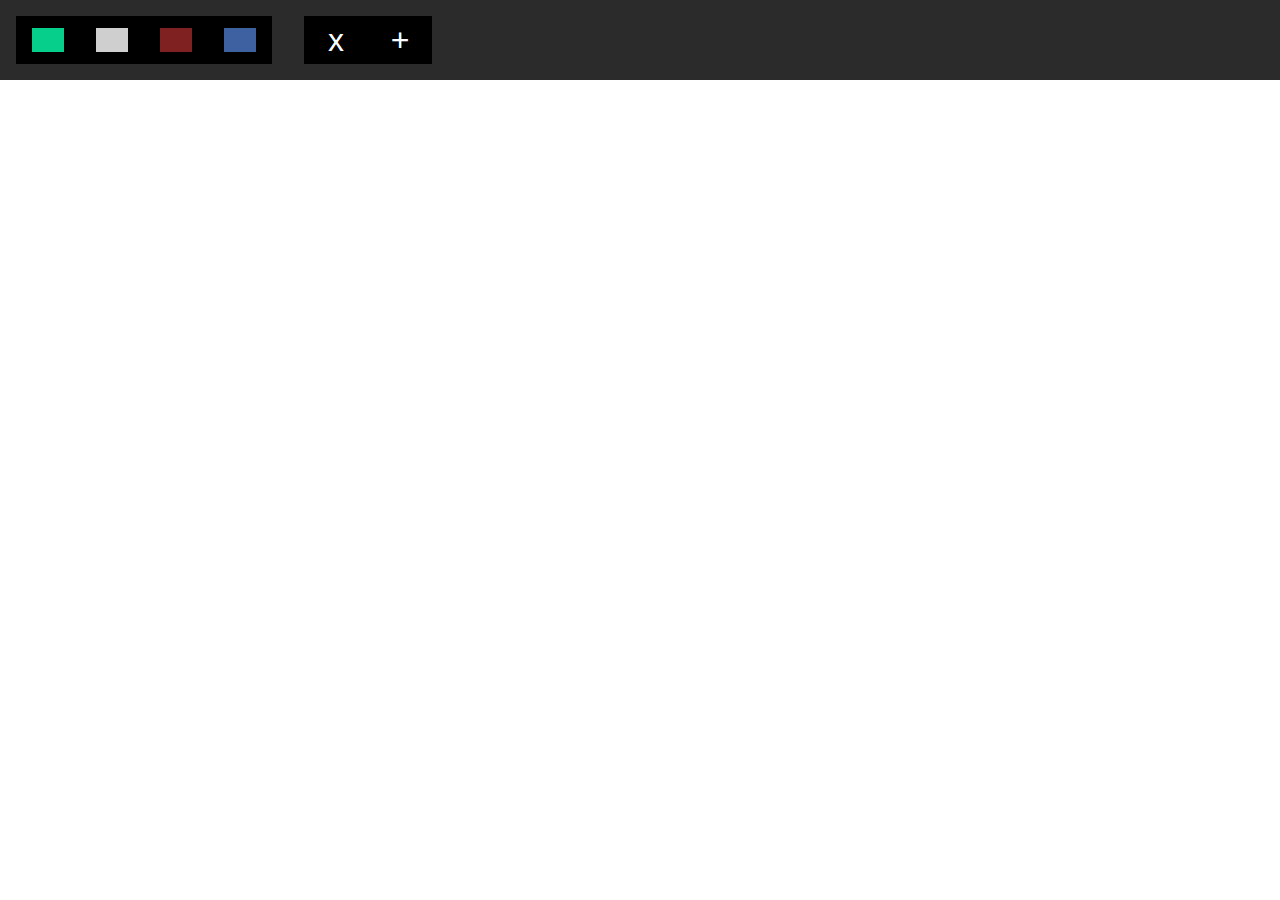
==== developement/frontend/JIra/index.html @ 8176023b "Jira project added" ====
<!DOCTYPE html>
<html lang="en">
<head>
    <meta charset="UTF-8">
    <meta http-equiv="X-UA-Compatible" content="IE=edge">
    <meta name="viewport" content="width=device-width, initial-scale=1.0">
    <link rel="stylesheet" href="./index.css"/>
    <title>Jira</title>
</head>
<body>
    <div class="nav-box">
        <div class="priority-box">
            <div class="priority-color-box color1"></div>
            <div class="priority-color-box color2"></div>
            <div class="priority-color-box color3"></div>
            <div class="priority-color-box color4"></div>
        </div>
        <div class="action-btn-box">
            <div class="action-btn cross">
                <p>x</p>
            </div>

            <div class="action-btn plus">
                <p>+</p>
            </div>
        </div>
    </div>
    <div class="task-box">

    </div>
</body>
</html>
---- developement/frontend/JIra/index.css ----
*{
    margin: 0;
    padding: 0; 
    box-sizing: border-box;
}

.nav-box{
    width: 100vw;
    height: 5rem;
    padding: 1rem;
    background-color: rgb(43, 43, 43);
    display: flex;
}

.priority-box{
    width: 16rem;
    height: 3rem;
    display: flex;
    background-color: black;
    justify-content: space-around;
    align-items: center;
}

.priority-color-box{
    width: 2rem;
    height: 50%;
}

.color1{
    background-color: rgb(6, 207, 140);
}

.color2{
    background-color: rgb(207, 207, 207);
}
.color3{
    background-color: rgb(128, 33, 33);
}

.color4{
    background-color:rgb(62, 97, 161);
}

.color1:hover{
    background-color: rgb(4, 243, 163);
}

.color2:hover{
    background-color: rgb(255, 199, 199);
}
.color3:hover{
    background-color: rgb(170, 52, 52);
}

.color4:hover{
    background-color:rgb(82, 128, 212);
}

.action-btn-box{
    margin-left: 2rem;
    width: 8rem;
    height: 3rem;
    background-color: black;
    display: flex;
}

.action-btn{
    color: white;
    display: flex;
    justify-content: center;
    align-items: center;
    width: 50%;
    height: 100%;
    text-align: center;
    font-size: 2rem;
    font-family: sans-serif;
}

.action-btn:hover{
    background-color: rgb(34, 33, 33);
}
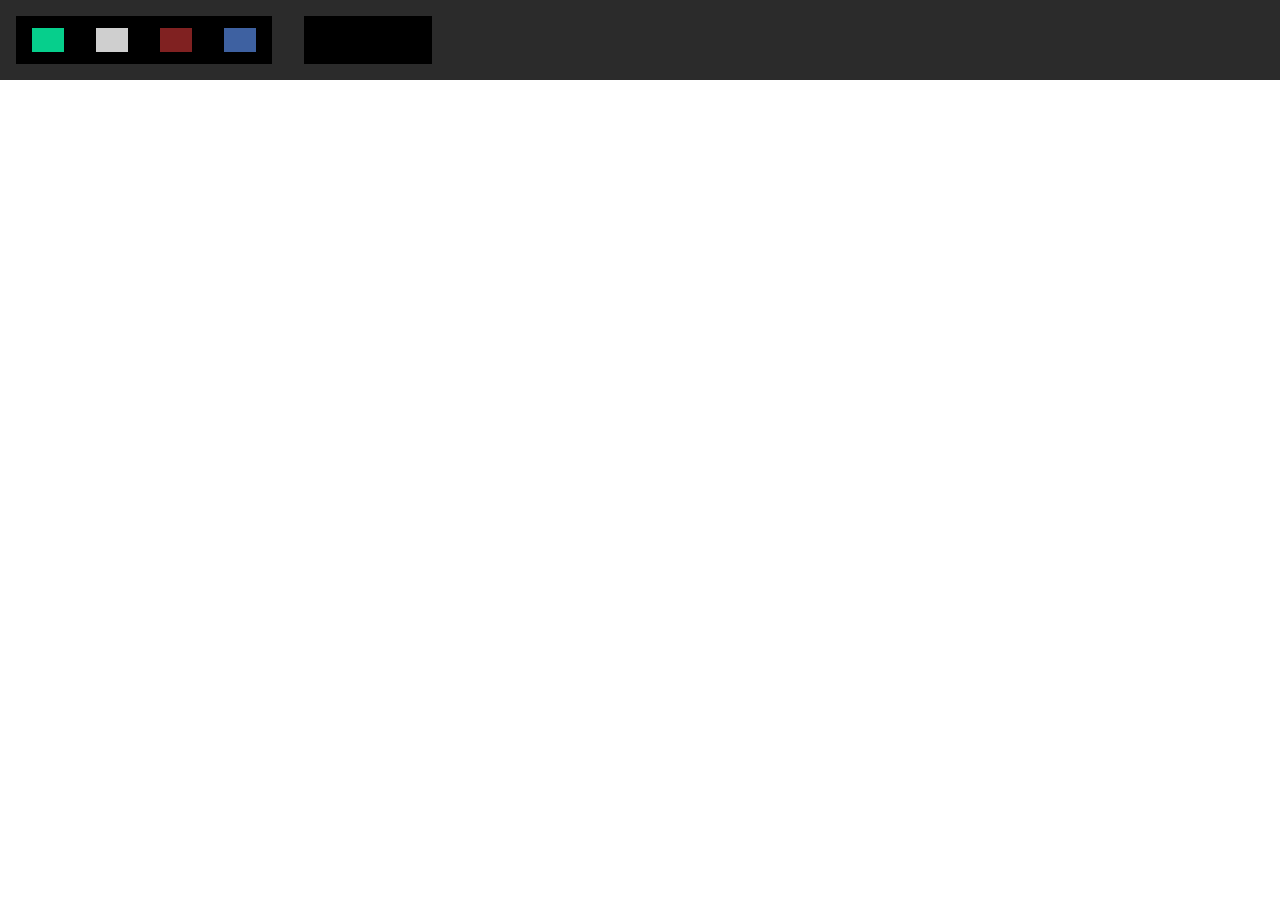
==== commit 7e8a7be5: "jira project completed" ====
--- a/developement/frontend/JIra/index.html
+++ b/developement/frontend/JIra/index.html
@@ -5,6 +5,9 @@
     <meta http-equiv="X-UA-Compatible" content="IE=edge">
     <meta name="viewport" content="width=device-width, initial-scale=1.0">
     <link rel="stylesheet" href="./index.css"/>
+    <link rel="stylesheet" href="https://cdnjs.cloudflare.com/ajax/libs/font-awesome/6.2.0/css/all.min.css" integrity="sha512-xh6O/CkQoPOWDdYTDqeRdPCVd1SpvCA9XXcUnZS2FmJNp1coAFzvtCN9BmamE+4aHK8yyUHUSCcJHgXloTyT2A==" crossorigin="anonymous" referrerpolicy="no-referrer" />
+    
+    
     <title>Jira</title>
 </head>
 <body>
@@ -17,16 +20,33 @@
         </div>
         <div class="action-btn-box">
             <div class="action-btn cross">
-                <p>x</p>
+                <i class="fa-sharp fa-solid fa-xmark"></i>
             </div>
 
             <div class="action-btn plus">
-                <p>+</p>
+                <i class="fa-solid fa-plus"></i>
             </div>
         </div>
     </div>
-    <div class="task-box">
 
+
+    <div class="main-box">
+      
     </div>
+
+    <div class="modal-cont">
+        <textarea class="textarea"></textarea>
+        <div class="priority-color-cont">
+            <div class="priority-color color1"></div>
+            <div class="priority-color color2"></div>
+            <div class="priority-color color3"></div>
+            <div class="priority-color color4 border"></div>
+        </div>
+    </div>
+
+
+
+
+    <script src="./script.js"></script>
 </body>
 </html>--- a/developement/frontend/JIra/index.css
+++ b/developement/frontend/JIra/index.css
@@ -2,6 +2,10 @@
     margin: 0;
     padding: 0; 
     box-sizing: border-box;
+}
+
+body{
+    font-family: sans-serif;
 }
 
 .nav-box{
@@ -78,4 +82,86 @@
 
 .action-btn:hover{
     background-color: rgb(34, 33, 33);
+}
+
+.modal-cont{
+    border-radius: 5px;
+    position: absolute;
+    top: 50%;
+    left: 50%;
+    width: 50vw;
+    transform: translate(-50%, -50%);
+    width: 50vw;
+    height: 45vh;
+    background-color: antiquewhite;
+    display: none;
+    box-shadow: 0 0 10px 1px black;
+}
+
+.textarea{
+    height: 100%;
+    width: 75%;
+    padding: 2rem;
+    border: none;
+    outline: none;
+    resize: none;
+    font-size: 1.5rem;
+}
+
+.priority-color-cont{
+    width: 25%;
+    height: 100%;
+    display: flex;
+    flex-direction: column;
+    justify-content: space-around;
+    align-items: center;
+}
+
+.priority-color{
+    width: 80%;
+    height: 4rem;
+}
+
+.main-box{
+    padding: 2rem;
+    display: flex;
+    gap: 2rem;
+    justify-content: center;
+    flex-wrap: wrap;
+}
+
+.ticket-cont{
+    width:17rem;
+    height: 12rem;
+    background-color: rgb(238, 238, 238);
+}
+
+.ticket-color{
+    height: 1rem;
+}
+
+.ticket-id{
+    height: 2rem;
+    background-color: orange;
+    text-align: center;
+    padding: 0.5rem;
+}
+
+.icon{
+    height: 2rem;
+    color: rgb(192, 192, 192);
+    font-size: 1.5rem;
+    display: flex;
+    flex-direction: row-reverse;
+    padding-right:.5rem;
+}
+
+.taskarea{
+    padding: 1rem;
+    height: 7rem;
+    outline: none;
+}
+
+.border{
+    border: 10px solid black;
 }